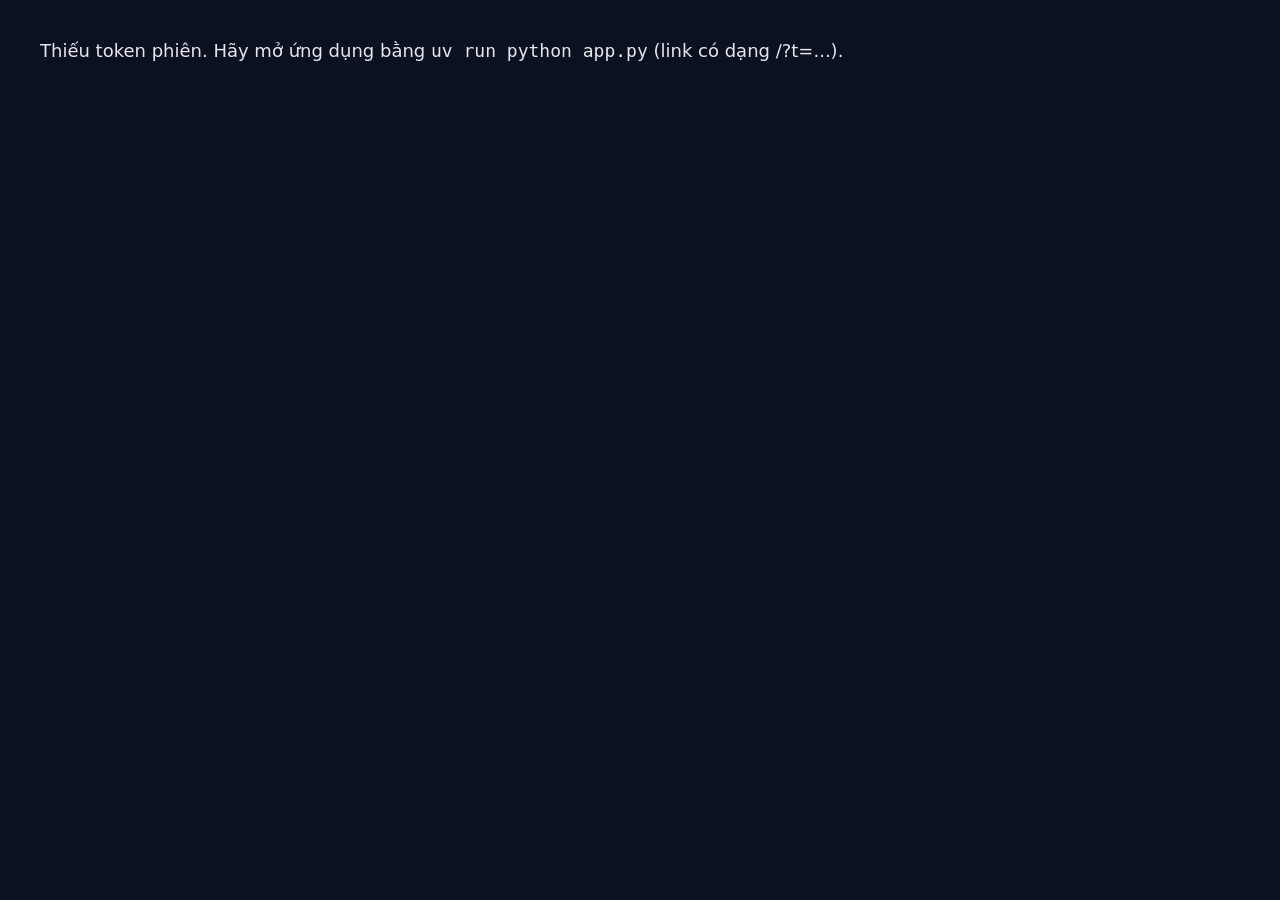
==== ui/index.html @ 69432728 "M5-M6: API FastAPI + WebSocket + bảo mật, scheduler, app.py, UI 5 tab, tests (51 pass) Co-Authored-B" ====
<!doctype html>
<html lang="vi">
<head>
<meta charset="utf-8">
<meta name="viewport" content="width=device-width, initial-scale=1">
<title>StockAI Studio</title>
<link rel="stylesheet" href="/ui/styles.css">
</head>
<body>
<div class="top">
  <div class="brand">
    <svg width="26" height="26" viewBox="0 0 24 24" fill="none" stroke="#10B981" stroke-width="2" stroke-linecap="round"><path d="M4 21v-7M4 10V3M12 21v-9M12 8V3M20 21v-5M20 12V3M1 14h6M9 8h6M17 16h6"/></svg>
    StockAI Studio
  </div>
  <span class="conn" id="conn" title="Kết nối realtime"></span>
  <div class="banner" id="banner">⚗ Chế độ DEMO</div>
</div>
<div class="wrap">
<nav id="nav">
  <button data-tab="dash" class="on">▦ Bảng điều khiển</button>
  <button data-tab="char">◉ Nhân vật &amp; giọng</button>
  <button data-tab="lib">▶ Kho nội dung <span id="navWait"></span></button>
  <button data-tab="sched">◷ Lịch tự động</button>
  <button data-tab="set">⚙ Cài đặt</button>
</nav>
<main>
<!-- TAB 1: Bảng điều khiển -->
<section class="tab on" id="tab-dash">
  <div class="cards">
    <div class="card"><div class="k">VN-Index <span class="badge" id="qBadge">—</span></div><div class="v" id="cIdx">—</div><div class="s" id="cChg">Chưa có dữ liệu</div></div>
    <div class="card"><div class="k">Video đã tạo</div><div class="v" id="cVid">0</div><div class="s" id="cWait">0 chờ duyệt</div></div>
    <div class="card"><div class="k">Lịch tiếp theo</div><div class="v" id="cNext">--:--</div><div class="s" id="cCount">Chưa có lịch</div></div>
    <div class="card"><div class="k">Chế độ</div><div class="v" id="cMode">Demo</div><div class="s" id="cCost">0 đồng</div></div>
  </div>
  <div id="pfBanner"></div>
  <div class="dash">
    <div>
      <div class="row" style="flex-wrap:nowrap">
        <button class="run" id="runBtn">▶ <span>Chạy quy trình ngay</span></button>
        <select id="sessSel" style="width:160px"><option value="PRE_MARKET">Trước phiên</option><option value="POST_MARKET">Sau phiên</option><option value="ADHOC" selected>Đột xuất</option></select>
        <label class="small" style="white-space:nowrap"><input type="checkbox" id="offChk"> Offline</label>
      </div>
      <div class="prog"><div id="progBar"></div></div>
      <div class="steps" id="steps"></div>
      <div class="termbar"><span>Live Terminal Log <span id="jobLbl" class="muted"></span></span><span><button class="btn small" id="copyLog">Sao chép log</button> <button class="btn small" id="clrLog">Xóa</button></span></div>
      <div class="term" id="term"><span class="muted">Bấm "Chạy quy trình ngay" để xem log realtime.</span></div>
    </div>
    <div class="phone">
      <div class="vbox" id="dashV"><div class="empty">Chưa có video</div></div>
      <div class="small muted" style="margin-top:8px" id="dashCap">Xem trước 9:16</div>
    </div>
  </div>
</section>

<!-- TAB 2: Nhân vật & giọng -->
<section class="tab" id="tab-char">
  <h2>Nhân vật &amp; giọng đọc</h2>
  <div class="grid2">
    <div class="card">
      <h3>Ảnh chân dung (vùng avatar 1080 × 976)</h3>
      <div class="avwrap"><img id="avImg" alt=""><div class="sub"></div><div class="cov">từ đây xuống bị UI nền tảng che (y ≥ 1440)</div></div>
      <div class="small muted" id="avStatus" style="margin-top:6px"></div>
      <div class="drop" id="drop">Kéo-thả hoặc bấm để chọn ảnh chân dung (JPG/PNG, nên ≥ 720px ngang)</div>
      <input type="file" id="avFile" accept="image/*" hidden>
      <label class="f">Tên người trong ảnh</label><input type="text" id="consName" placeholder="Ví dụ: Nguyễn Văn A">
      <label class="f">Quan hệ</label>
      <select id="consRel"><option value="SELF">Tôi là người trong ảnh</option><option value="AUTHORIZED">Đã được người trong ảnh đồng ý</option></select>
      <div class="chk"><input type="checkbox" id="consChk"><label for="consChk" id="consTxt">Tôi là người trong ảnh hoặc đã được người trong ảnh đồng ý cho sử dụng hình ảnh để tạo MC ảo.</label></div>
      <div class="row"><button class="btn pri" id="avUpload" disabled>Tải ảnh lên</button><button class="btn danger" id="avReset">Dùng ảnh mẫu</button></div>
      <h3 style="margin-top:18px">Logo &amp; nhạc nền</h3>
      <div class="row"><input type="file" id="logoFile" accept="image/*" hidden><button class="btn" id="logoBtn">Tải logo</button><span class="small muted" id="logoSt"></span></div>
      <div class="row" style="margin-top:8px"><input type="file" id="bgmFile" accept="audio/*" hidden><button class="btn" id="bgmBtn">Tải nhạc nền</button><span class="small muted" id="bgmSt"></span><button class="btn small danger" id="bgmDel">Bỏ nhạc nền</button></div>
    </div>
    <div class="card">
      <h3>Nhà cung cấp avatar</h3>
      <select id="avProv">
        <option value="demo">Demo – chuyển động nhẹ (0 đồng, không khớp môi)</option>
        <option value="fal">fal.ai (Kling AI Avatar v2 / OmniHuman)</option>
        <option value="heygen">HeyGen Photo Avatar</option>
        <option value="hybrid">Hybrid: khớp môi ~15 giây đầu/cuối</option>
      </select>
      <label class="f">Model fal.ai</label>
      <select id="falModel"><option>fal-ai/kling-video/ai-avatar/v2/standard</option><option>fal-ai/kling-video/ai-avatar/v2/pro</option><option>fal-ai/bytedance/omnihuman</option></select>
      <label class="f">Giới hạn chi phí / video (USD)</label><input type="number" id="maxCost" step="0.5" min="0">
      <div class="info" id="costEst"></div>
      <h3 style="margin-top:16px">Giọng đọc</h3>
      <label class="f">Giọng (edge-tts)</label>
      <select id="voiceSel"><option value="vi-VN-HoaiMyNeural">vi-VN-HoaiMyNeural (nữ)</option><option value="vi-VN-NamMinhNeural">vi-VN-NamMinhNeural (nam)</option></select>
      <label class="f">Tốc độ: <b id="rateLbl">+5%</b></label><input type="range" id="rate" min="-10" max="20" value="5" style="width:100%">
      <label class="f">Đọc số</label><select id="numMode"><option value="engine">Để engine tự đọc</option><option value="words">Đổi số thành chữ</option></select>
      <label class="f">Câu nghe thử</label><input type="text" id="ttsText" value="Xin chào, đây là bản tin chứng khoán. VN-Index tăng 12,35 điểm, tương ứng +0,97%.">
      <div class="row" style="margin-top:10px"><button class="btn pri" id="ttsBtn">🔊 Nghe thử</button><button class="btn" id="voiceSave">Lưu cài đặt giọng &amp; avatar</button></div>
      <audio id="ttsAudio" controls style="width:100%;margin-top:10px;display:none"></audio>
      <div class="small muted" id="ttsNorm"></div>
    </div>
  </div>
</section>

<!-- TAB 3: Kho nội dung -->
<section class="tab" id="tab-lib">
  <div class="row" style="justify-content:space-between"><h2>Kho nội dung &amp; duyệt bài</h2>
    <select id="libFilter" style="width:220px"><option value="">Tất cả trạng thái</option><option value="WAITING_APPROVAL">Chờ duyệt</option><option value="COMPLETED">Hoàn tất</option><option value="FAILED">Lỗi</option><option value="CANCELLED">Đã hủy</option><option value="SKIPPED">Bỏ qua</option></select></div>
  <div class="joblist" id="jobList"></div>
  <div id="jobDetail"></div>
</section>

<!-- TAB 4: Lịch -->
<section class="tab" id="tab-sched">
  <h2>Lịch tự động</h2>
  <div class="note">Lịch chỉ chạy khi ứng dụng đang mở (có thể thu nhỏ xuống khay hệ thống). Lịch bị lỡ trong vòng 120 phút sẽ được chạy bù khi mở lại app.</div>
  <div class="grid2">
    <div class="card">
      <h3 id="sFormTitle">Thêm lịch</h3>
      <input type="hidden" id="sId">
      <label class="f">Tên</label><input type="text" id="sName" value="Bản tin trước phiên">
      <label class="f">Loại phiên</label><select id="sType"><option value="PRE_MARKET">Trước phiên</option><option value="POST_MARKET">Sau phiên</option></select>
      <label class="f">Giờ</label><input type="time" id="sTime" value="07:30">
      <label class="f">Ngày</label><select id="sDays"><option value="mon-fri">Thứ 2 – Thứ 6</option><option value="mon-sun">Cả tuần</option></select>
      <label class="f">Nền tảng</label>
      <div class="row small" id="sPf"><label><input type="checkbox" value="telegram" checked> Telegram</label><label><input type="checkbox" value="facebook"> Facebook Reels</label><label><input type="checkbox" value="youtube"> YouTube Shorts</label><label><input type="checkbox" value="tiktok"> TikTok (luôn cần duyệt)</label></div>
      <div class="chk"><label class="switch"><input type="checkbox" id="sAppr" checked><span></span></label> Chờ tôi duyệt trước khi đăng</div>
      <div class="row"><button class="btn pri" id="sSave">Lưu lịch</button><button class="btn" id="sNew">Lịch mới</button><button class="btn" id="sQuick">Tạo lịch thử sau 2 phút</button></div>
    </div>
    <div class="card">
      <h3>Danh sách lịch</h3>
      <table><thead><tr><th>Bật</th><th>Tên</th><th>Giờ</th><th>Lần chạy gần nhất</th><th></th></tr></thead><tbody id="sTable"></tbody></table>
    </div>
  </div>
</section>

<!-- TAB 5: Cài đặt -->
<section class="tab" id="tab-set">
  <h2>Cài đặt</h2>
  <div class="grid2">
    <div class="card">
      <h3>Chế độ vận hành</h3>
      <div class="row"><span>DEMO</span><label class="switch"><input type="checkbox" id="modeSw"><span></span></label><span>PRODUCTION</span></div>
      <div id="prodCheck"></div>
      <h3 style="margin-top:18px">Dữ liệu &amp; AI</h3>
      <label class="f">Thứ tự nguồn thị trường</label><input type="text" data-set="market.providers_order">
      <label class="f">LLM provider</label><select data-set="llm.provider"><option value="gemini">Gemini</option><option value="openai_compat">OpenAI-compatible</option></select>
      <label class="f">Gemini model</label><input type="text" data-set="llm.model">
      <label class="f">Gemini model dự phòng</label><input type="text" data-set="llm.fallback_model">
      <label class="f">OpenAI-compatible base URL</label><input type="text" data-set="llm.openai_base_url" placeholder="https://.../v1">
      <label class="f">OpenAI-compatible model</label><input type="text" data-set="llm.openai_model">
      <h3 style="margin-top:18px">Mạng xã hội (không bí mật)</h3>
      <label class="f">Telegram Chat ID</label><input type="text" data-set="telegram_chat_id" placeholder="-100xxxxxxxxxx hoặc @kenh">
      <label class="f">Facebook Page ID</label><input type="text" data-set="facebook_page_id">
      <label class="f">Quyền riêng tư mặc định</label><select data-set="publish.default_privacy"><option>private</option><option>unlisted</option><option>public</option></select>
      <h3 style="margin-top:18px">Kết xuất</h3>
      <label class="f">Âm lượng nhạc nền (dB)</label><input type="text" data-set="audio.bgm_db">
      <label class="f">Đường dẫn ffmpeg (để trống = tự tìm)</label><input type="text" data-set="ffmpeg_path">
      <label class="f">Đường dẫn ffprobe</label><input type="text" data-set="ffprobe_path">
      <label class="f">Giữ file (ngày)</label><input type="text" data-set="retention.days">
      <div class="row" style="margin-top:12px"><button class="btn pri" id="setSave">Lưu cài đặt</button></div>
      <h3 style="margin-top:18px">Kiểm tra môi trường</h3>
      <table id="pfTable"></table>
      <h3 style="margin-top:18px">Bảo trì</h3>
      <div class="row"><button class="btn" id="cleanBtn">Dọn file cũ</button><button class="btn" id="openData">Mở thư mục dữ liệu</button><button class="btn" id="diagBtn">Xuất log chẩn đoán</button></div>
      <div class="small muted" id="maintMsg"></div>
    </div>
    <div class="card">
      <h3>Khóa dịch vụ (lưu trong Windows Credential Manager / macOS Keychain)</h3>
      <div id="keys"></div>
    </div>
  </div>
</section>
</main>
</div>
<div class="toast" id="toast"></div>
<script type="module" src="/ui/app.js"></script>
</body>
</html>
---- ui/styles.css ----
@font-face{font-family:"Be Vietnam Pro";font-weight:400;src:url(/fonts/BeVietnamPro-Regular.ttf)}
@font-face{font-family:"Be Vietnam Pro";font-weight:600;src:url(/fonts/BeVietnamPro-SemiBold.ttf)}
@font-face{font-family:"Be Vietnam Pro";font-weight:700;src:url(/fonts/BeVietnamPro-Bold.ttf)}
:root{--bg:#0B1120;--card:#111827;--line:#1F2937;--text:#E5E7EB;--muted:#9CA3AF;--up:#10B981;--down:#F43F5E;--act:#3B82F6;--warn:#F59E0B;--purple:#8B5CF6}
*{box-sizing:border-box}
html,body{margin:0;height:100%;background:var(--bg);color:var(--text);font-family:"Be Vietnam Pro","Segoe UI",system-ui,sans-serif}
button,input,select,textarea{font:inherit;color:inherit}
button{cursor:pointer}
a{color:#93c5fd}
.top{display:flex;align-items:center;gap:16px;padding:14px 24px;border-bottom:1px solid var(--line);background:#0a0f1c;position:sticky;top:0;z-index:5}
.brand{display:flex;align-items:center;gap:10px;font-weight:700;font-size:20px;white-space:nowrap}
.banner{margin-left:auto;background:rgba(139,92,246,.15);color:#c4b5fd;border:1px solid rgba(139,92,246,.35);padding:6px 14px;border-radius:999px;font-size:14px;white-space:nowrap;overflow:hidden;text-overflow:ellipsis;max-width:62%}
.banner.prod{background:rgba(16,185,129,.12);color:#6ee7b7;border-color:rgba(16,185,129,.4)}
.conn{width:10px;height:10px;border-radius:50%;background:#475569;flex:none}.conn.on{background:var(--up)}
.wrap{display:grid;grid-template-columns:240px 1fr;min-height:calc(100vh - 62px)}
nav{border-right:1px solid var(--line);padding:16px;display:flex;flex-direction:column;gap:8px}
nav button{display:flex;align-items:center;gap:12px;text-align:left;background:var(--card);border:1px solid var(--line);border-radius:12px;padding:14px;font-size:15px}
nav button.on{border-color:var(--up);background:rgba(16,185,129,.08)}
main{padding:20px 24px;min-width:0}
.tab{display:none}.tab.on{display:block}
.cards{display:grid;grid-template-columns:repeat(4,minmax(0,1fr));gap:14px;margin-bottom:16px}
.card{background:var(--card);border:1px solid var(--line);border-radius:14px;padding:16px;min-width:0}
.card .k{color:var(--muted);font-size:14px}.card .v{font-size:30px;font-weight:700;margin:4px 0}.card .s{color:var(--muted);font-size:14px}
.badge{display:inline-block;font-size:12px;padding:2px 8px;border-radius:999px;margin-left:6px;vertical-align:middle;font-weight:600}
.b-syn{background:rgba(245,158,11,.18);color:#fbbf24}.b-live{background:rgba(16,185,129,.18);color:#34d399}.b-cache{background:rgba(59,130,246,.18);color:#93c5fd}
.b-wait{background:rgba(245,158,11,.18);color:#fbbf24}.b-ok{background:rgba(16,185,129,.18);color:#34d399}
.b-fail{background:rgba(244,63,94,.18);color:#fb7185}.b-dry{background:rgba(59,130,246,.18);color:#93c5fd}.b-run{background:rgba(139,92,246,.2);color:#c4b5fd}
.up{color:var(--up)}.down{color:var(--down)}.muted{color:var(--muted)}.small{font-size:13px}
.dash{display:grid;grid-template-columns:minmax(0,1fr) 300px;gap:16px}
.run{flex:1;padding:16px;font-size:19px;border-radius:14px;border:1px solid var(--line);background:var(--card);display:flex;align-items:center;justify-content:center;gap:10px}
.run:hover{border-color:var(--act)}.run.busy{border-color:var(--down);color:#fda4af}
.steps{display:grid;grid-template-columns:repeat(5,1fr);gap:8px;margin:12px 0}
.step{background:var(--card);border:1px solid var(--line);border-radius:12px;padding:10px;font-size:14px;text-align:center;position:relative;overflow:hidden;min-height:58px}
.step .bar{position:absolute;left:0;bottom:0;height:3px;background:var(--up);width:0;transition:width .3s}
.step.doing{border-color:var(--act)}.step.done{border-color:var(--up);color:#a7f3d0}.step.err{border-color:var(--down)}
.prog{height:6px;background:var(--line);border-radius:99px;overflow:hidden;margin-top:10px}
.prog>div{height:100%;background:linear-gradient(90deg,var(--act),var(--up));width:0;transition:width .3s}
.term{background:#05070d;border:1px solid var(--line);border-radius:12px;height:400px;overflow:auto;padding:12px 14px;font-family:Consolas,"Cascadia Mono",monospace;font-size:13px;line-height:1.55}
.term .INFO{color:#cbd5e1}.term .SUCCESS{color:#34d399}.term .WARN{color:#fbbf24}.term .ERROR{color:#fb7185}.term .DEBUG{color:#64748b}.term .ts{color:#475569}
.termbar{display:flex;justify-content:space-between;align-items:center;margin:12px 0 6px;color:var(--muted);font-size:13px}
.btn{background:var(--card);border:1px solid var(--line);border-radius:10px;padding:8px 14px}
.btn:hover{border-color:#374151}.btn.pri{background:var(--act);border-color:var(--act);color:#fff}.btn.ok{background:var(--up);border-color:var(--up);color:#04130d;font-weight:600}
.btn.danger{border-color:rgba(244,63,94,.5);color:#fda4af}.btn:disabled{opacity:.45;cursor:not-allowed}
.phone{background:var(--card);border:1px solid var(--line);border-radius:18px;padding:10px;text-align:center;align-self:start}
.vbox{position:relative;width:100%;aspect-ratio:9/16;background:#000;border-radius:10px;overflow:hidden}
.vbox video,.vbox img{width:100%;height:100%;object-fit:contain;display:block}
.vbox .empty{position:absolute;inset:0;display:flex;align-items:center;justify-content:center;flex-direction:column;color:#64748b;gap:6px;padding:20px}
.sz{position:absolute;inset:0;pointer-events:none;display:none}.sz.on{display:block}
.sz div{position:absolute;background:rgba(244,63,94,.33)}
.grid2{display:grid;grid-template-columns:1fr 1fr;gap:16px}
label.f{display:block;margin:10px 0 4px;color:var(--muted);font-size:13px}
input[type=text],input[type=password],input[type=number],input[type=time],select,textarea{width:100%;background:#0b1222;border:1px solid var(--line);border-radius:10px;padding:9px 11px}
textarea{min-height:240px;resize:vertical;line-height:1.5}
h2{margin:0 0 12px;font-size:20px}h3{margin:0 0 8px;font-size:16px}
.joblist{display:flex;flex-direction:column;gap:8px;max-height:320px;overflow:auto}
.job{display:flex;justify-content:space-between;align-items:center;gap:10px;background:var(--card);border:1px solid var(--line);border-radius:12px;padding:12px 14px;cursor:pointer}
.job.sel{border-color:var(--act)}.job.wait{border-color:rgba(245,158,11,.6)}
.detail{display:grid;grid-template-columns:320px 1fr;gap:16px;margin-top:16px}
.subtabs{display:flex;gap:6px;flex-wrap:wrap;margin-bottom:10px}
.subtabs button{background:transparent;border:1px solid var(--line);border-radius:999px;padding:5px 12px;font-size:13px}
.subtabs button.on{background:var(--act);border-color:var(--act);color:#fff}
.pane{display:none}.pane.on{display:block}
pre.box{white-space:pre-wrap;background:#0b1222;border:1px solid var(--line);border-radius:10px;padding:12px;margin:0;font-family:inherit;font-size:14px;line-height:1.6;max-height:440px;overflow:auto}
table{width:100%;border-collapse:collapse;font-size:14px}td,th{border-bottom:1px solid var(--line);padding:9px 8px;text-align:left;vertical-align:top}th{color:var(--muted);font-weight:500}
.switch{position:relative;display:inline-block;width:42px;height:24px;vertical-align:middle;flex:none}
.switch input{display:none}.switch span{position:absolute;inset:0;background:#374151;border-radius:99px;transition:.2s}
.switch span:before{content:"";position:absolute;width:18px;height:18px;left:3px;top:3px;background:#fff;border-radius:50%;transition:.2s}
.switch input:checked+span{background:var(--up)}.switch input:checked+span:before{transform:translateX(18px)}
.note{background:rgba(245,158,11,.08);border:1px solid rgba(245,158,11,.35);color:#fcd34d;border-radius:10px;padding:10px 12px;font-size:14px;margin:10px 0}
.info{background:rgba(59,130,246,.08);border:1px solid rgba(59,130,246,.35);color:#bfdbfe;border-radius:10px;padding:10px 12px;font-size:14px;margin:10px 0}
.errbox{background:rgba(244,63,94,.08);border:1px solid rgba(244,63,94,.4);color:#fda4af;border-radius:10px;padding:10px 12px;font-size:14px;margin:10px 0}
.drop{border:2px dashed #374151;border-radius:12px;padding:16px;text-align:center;color:var(--muted);cursor:pointer;margin-top:10px}
.drop:hover,.drop.over{border-color:var(--act)}
.chk{display:flex;gap:8px;align-items:flex-start;margin:8px 0;font-size:14px}
.row{display:flex;gap:10px;align-items:center;flex-wrap:wrap}
.toast{position:fixed;right:20px;bottom:20px;background:#111827;border:1px solid var(--line);border-left:4px solid var(--up);padding:12px 16px;border-radius:10px;max-width:420px;z-index:20;display:none}
.pub{display:grid;grid-template-columns:24px 130px 1fr;gap:8px;align-items:center;margin:6px 0}
.avwrap{position:relative;border-radius:10px;overflow:hidden;background:#000;aspect-ratio:1080/976}
.avwrap img{width:100%;height:100%;object-fit:cover;display:block}
.avwrap .sub{position:absolute;left:13%;right:13%;top:30.7%;height:16.4%;border:2px dashed rgba(250,204,21,.9)}
.avwrap .cov{position:absolute;left:0;right:0;top:51.2%;bottom:0;background:rgba(244,63,94,.28);font-size:12px;padding:4px 8px}
@media (max-width:1100px){.dash,.detail,.grid2{grid-template-columns:1fr}.cards{grid-template-columns:repeat(2,1fr)}.wrap{grid-template-columns:1fr}nav{flex-direction:row;overflow:auto;border-right:0;border-bottom:1px solid var(--line)}nav button{white-space:nowrap}}
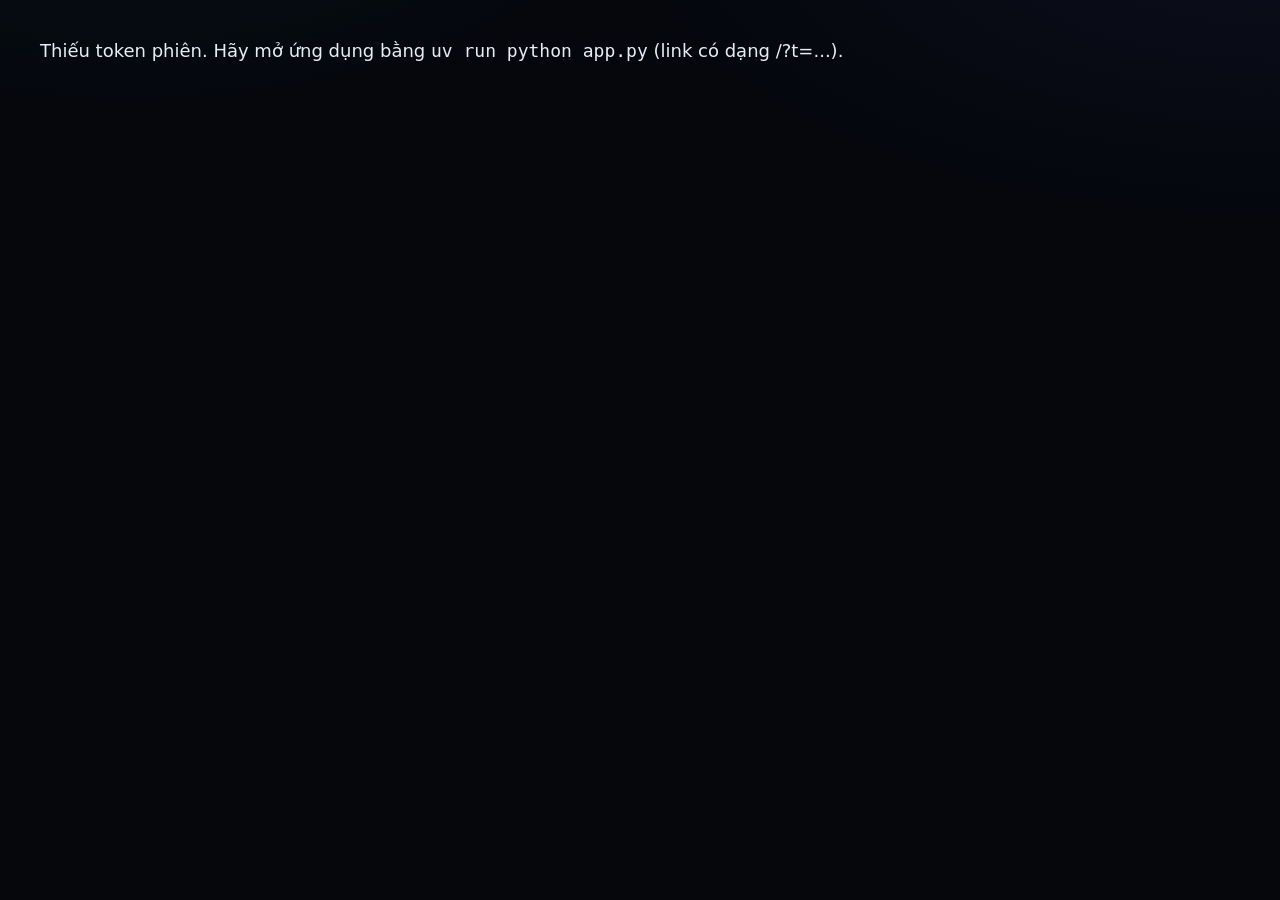
==== commit 8c92bfb2: "Thiết kế lại: web demo mới (landing + Studio), giao diện app, sửa backend, deploy Cloudflare - demo/" ====
--- a/ui/index.html
+++ b/ui/index.html
@@ -4,30 +4,31 @@
 <meta charset="utf-8">
 <meta name="viewport" content="width=device-width, initial-scale=1">
 <title>StockAI Studio</title>
+<meta name="theme-color" content="#05070d">
+<link rel="icon" href="data:image/svg+xml,%3Csvg xmlns='http://www.w3.org/2000/svg' viewBox='0 0 32 32'%3E%3Crect width='32' height='32' rx='8' fill='%2310b981'/%3E%3Cpath d='M9 22v-5M16 22V11M23 22v-8' stroke='%2303140d' stroke-width='3.5' stroke-linecap='round'/%3E%3C/svg%3E">
 <link rel="stylesheet" href="/ui/styles.css">
 </head>
 <body>
 <div class="top">
-  <div class="brand">
-    <svg width="26" height="26" viewBox="0 0 24 24" fill="none" stroke="#10B981" stroke-width="2" stroke-linecap="round"><path d="M4 21v-7M4 10V3M12 21v-9M12 8V3M20 21v-5M20 12V3M1 14h6M9 8h6M17 16h6"/></svg>
-    StockAI Studio
-  </div>
-  <span class="conn" id="conn" title="Kết nối realtime"></span>
-  <div class="banner" id="banner">⚗ Chế độ DEMO</div>
+  <div class="brand"><span class="logo-mark"><svg viewBox="0 0 24 24" fill="none" stroke="#03140d" stroke-width="3" stroke-linecap="round"><path d="M6 18v-4M12 18V7M18 18v-7"/></svg></span>StockAI Studio</div>
+  <span class="grow"></span>
+  <div class="banner" id="banner">Chế độ DEMO</div>
+  <span class="conn" id="conn" title="Kết nối realtime" role="status" aria-label="Kết nối realtime"></span>
 </div>
 <div class="wrap">
-<nav id="nav">
-  <button data-tab="dash" class="on">▦ Bảng điều khiển</button>
-  <button data-tab="char">◉ Nhân vật &amp; giọng</button>
-  <button data-tab="lib">▶ Kho nội dung <span id="navWait"></span></button>
-  <button data-tab="sched">◷ Lịch tự động</button>
-  <button data-tab="set">⚙ Cài đặt</button>
+<nav id="nav" aria-label="Điều hướng">
+  <button data-tab="dash" class="on"><svg viewBox="0 0 24 24" fill="none" stroke="currentColor" stroke-width="2" stroke-linecap="round" stroke-linejoin="round"><rect x="3" y="3" width="7" height="9" rx="2"/><rect x="14" y="3" width="7" height="5" rx="2"/><rect x="14" y="12" width="7" height="9" rx="2"/><rect x="3" y="16" width="7" height="5" rx="2"/></svg>Bảng điều khiển</button>
+  <button data-tab="char"><svg viewBox="0 0 24 24" fill="none" stroke="currentColor" stroke-width="2" stroke-linecap="round" stroke-linejoin="round"><circle cx="12" cy="8" r="4"/><path d="M4 21a8 8 0 0 1 16 0"/></svg>Nhân vật &amp; giọng</button>
+  <button data-tab="lib"><svg viewBox="0 0 24 24" fill="none" stroke="currentColor" stroke-width="2" stroke-linecap="round" stroke-linejoin="round"><rect x="3" y="5" width="18" height="14" rx="3"/><path d="m10 9 5 3-5 3Z"/></svg>Kho nội dung <span id="navWait"></span></button>
+  <button data-tab="sched"><svg viewBox="0 0 24 24" fill="none" stroke="currentColor" stroke-width="2" stroke-linecap="round" stroke-linejoin="round"><rect x="3" y="4" width="18" height="17" rx="3"/><path d="M3 9h18M8 2v4M16 2v4M12 13v3l2 1"/></svg>Lịch tự động</button>
+  <button data-tab="set"><svg viewBox="0 0 24 24" fill="none" stroke="currentColor" stroke-width="2" stroke-linecap="round" stroke-linejoin="round"><circle cx="12" cy="12" r="3"/><path d="M12 2v3M12 19v3M4.2 4.2l2.1 2.1M17.7 17.7l2.1 2.1M2 12h3M19 12h3M4.2 19.8l2.1-2.1M17.7 6.3l2.1-2.1"/></svg>Cài đặt</button>
+  <div class="nav-foot">Lịch chỉ chạy khi ứng dụng đang mở. Đóng cửa sổ: app vẫn chạy nền trong khay hệ thống.</div>
 </nav>
 <main>
 <!-- TAB 1: Bảng điều khiển -->
 <section class="tab on" id="tab-dash">
   <div class="cards">
-    <div class="card"><div class="k">VN-Index <span class="badge" id="qBadge">—</span></div><div class="v" id="cIdx">—</div><div class="s" id="cChg">Chưa có dữ liệu</div></div>
+    <div class="card"><div class="k">VN-Index <span class="badge" id="qBadge">—</span></div><div class="v" id="cIdx">—</div><div class="s" id="cChg">Chưa có dữ liệu</div><div class="spark" id="cSpark" aria-hidden="true"></div></div>
     <div class="card"><div class="k">Video đã tạo</div><div class="v" id="cVid">0</div><div class="s" id="cWait">0 chờ duyệt</div></div>
     <div class="card"><div class="k">Lịch tiếp theo</div><div class="v" id="cNext">--:--</div><div class="s" id="cCount">Chưa có lịch</div></div>
     <div class="card"><div class="k">Chế độ</div><div class="v" id="cMode">Demo</div><div class="s" id="cCost">0 đồng</div></div>
@@ -36,7 +37,7 @@
   <div class="dash">
     <div>
       <div class="row" style="flex-wrap:nowrap">
-        <button class="run" id="runBtn">▶ <span>Chạy quy trình ngay</span></button>
+        <button class="run" id="runBtn"><svg width="18" height="18" viewBox="0 0 24 24" fill="currentColor"><path d="M8 5.14v13.72a1 1 0 0 0 1.52.85l11-6.86a1 1 0 0 0 0-1.7l-11-6.86A1 1 0 0 0 8 5.14Z"/></svg><span>Chạy quy trình ngay</span></button>
         <select id="sessSel" style="width:160px"><option value="PRE_MARKET">Trước phiên</option><option value="POST_MARKET">Sau phiên</option><option value="ADHOC" selected>Đột xuất</option></select>
         <label class="small" style="white-space:nowrap"><input type="checkbox" id="offChk"> Offline</label>
       </div>
@@ -145,6 +146,7 @@
       <label class="f">OpenAI-compatible model</label><input type="text" data-set="llm.openai_model">
       <h3 style="margin-top:18px">Mạng xã hội (không bí mật)</h3>
       <label class="f">Telegram Chat ID</label><input type="text" data-set="telegram_chat_id" placeholder="-100xxxxxxxxxx hoặc @kenh">
+      <label class="f">Chat ID nhận bản nháp chờ duyệt (chat riêng, để trống = không gửi)</label><input type="text" data-set="telegram.draft_chat_id" placeholder="ID chat riêng của bạn với bot">
       <label class="f">Facebook Page ID</label><input type="text" data-set="facebook_page_id">
       <label class="f">Quyền riêng tư mặc định</label><select data-set="publish.default_privacy"><option>private</option><option>unlisted</option><option>public</option></select>
       <h3 style="margin-top:18px">Kết xuất</h3>
@@ -167,7 +169,7 @@
 </section>
 </main>
 </div>
-<div class="toast" id="toast"></div>
+<div class="toast" id="toast" role="status" aria-live="polite"></div>
 <script type="module" src="/ui/app.js"></script>
 </body>
 </html>
--- a/ui/styles.css
+++ b/ui/styles.css
@@ -1,82 +1,179 @@
-@font-face{font-family:"Be Vietnam Pro";font-weight:400;src:url(/fonts/BeVietnamPro-Regular.ttf)}
-@font-face{font-family:"Be Vietnam Pro";font-weight:600;src:url(/fonts/BeVietnamPro-SemiBold.ttf)}
-@font-face{font-family:"Be Vietnam Pro";font-weight:700;src:url(/fonts/BeVietnamPro-Bold.ttf)}
-:root{--bg:#0B1120;--card:#111827;--line:#1F2937;--text:#E5E7EB;--muted:#9CA3AF;--up:#10B981;--down:#F43F5E;--act:#3B82F6;--warn:#F59E0B;--purple:#8B5CF6}
+/* StockAI Studio — giao diện app desktop. Cùng design system với web demo (demo/assets/base.css).
+   Giữ nguyên tên class/ID mà ui/app.js sử dụng. */
+@font-face{font-family:"Be Vietnam Pro";font-weight:400;font-display:swap;src:url(/fonts/BeVietnamPro-Regular.ttf)}
+@font-face{font-family:"Be Vietnam Pro";font-weight:600;font-display:swap;src:url(/fonts/BeVietnamPro-SemiBold.ttf)}
+@font-face{font-family:"Be Vietnam Pro";font-weight:700 900;font-display:swap;src:url(/fonts/BeVietnamPro-Bold.ttf)}
+:root{color-scheme:dark;
+  --bg:#05070d;--surface:#0b111e;--surface-2:#0f1626;--surface-3:#141d31;
+  --line:rgba(148,163,184,.12);--line-2:rgba(148,163,184,.2);--line-3:rgba(148,163,184,.32);
+  --text:#e8edf5;--text-2:#b4bfd0;--muted:#7c889c;--faint:#56627a;
+  --brand:#10b981;--brand-2:#34d399;--glow:rgba(16,185,129,.35);--ai:#8b5cf6;--cyan:#38bdf8;
+  --up:#10b981;--down:#f43f5e;--warn:#f59e0b;--act:#3b82f6;
+  --grad:linear-gradient(135deg,#34d399 0%,#10b981 40%,#06b6d4 100%);
+  --ease:cubic-bezier(.22,1,.36,1);--mono:"Cascadia Code",Consolas,ui-monospace,monospace}
 *{box-sizing:border-box}
-html,body{margin:0;height:100%;background:var(--bg);color:var(--text);font-family:"Be Vietnam Pro","Segoe UI",system-ui,sans-serif}
+html,body{margin:0;height:100%;background:var(--bg);color:var(--text);font-family:"Be Vietnam Pro","Segoe UI",system-ui,sans-serif;font-size:14.5px;-webkit-font-smoothing:antialiased}
+body{background:radial-gradient(1100px 520px at 100% -10%,rgba(99,102,241,.07),transparent 60%),radial-gradient(900px 480px at 10% -20%,rgba(16,185,129,.08),transparent 60%),var(--bg);background-attachment:fixed}
 button,input,select,textarea{font:inherit;color:inherit}
 button{cursor:pointer}
-a{color:#93c5fd}
-.top{display:flex;align-items:center;gap:16px;padding:14px 24px;border-bottom:1px solid var(--line);background:#0a0f1c;position:sticky;top:0;z-index:5}
-.brand{display:flex;align-items:center;gap:10px;font-weight:700;font-size:20px;white-space:nowrap}
-.banner{margin-left:auto;background:rgba(139,92,246,.15);color:#c4b5fd;border:1px solid rgba(139,92,246,.35);padding:6px 14px;border-radius:999px;font-size:14px;white-space:nowrap;overflow:hidden;text-overflow:ellipsis;max-width:62%}
-.banner.prod{background:rgba(16,185,129,.12);color:#6ee7b7;border-color:rgba(16,185,129,.4)}
-.conn{width:10px;height:10px;border-radius:50%;background:#475569;flex:none}.conn.on{background:var(--up)}
-.wrap{display:grid;grid-template-columns:240px 1fr;min-height:calc(100vh - 62px)}
-nav{border-right:1px solid var(--line);padding:16px;display:flex;flex-direction:column;gap:8px}
-nav button{display:flex;align-items:center;gap:12px;text-align:left;background:var(--card);border:1px solid var(--line);border-radius:12px;padding:14px;font-size:15px}
-nav button.on{border-color:var(--up);background:rgba(16,185,129,.08)}
-main{padding:20px 24px;min-width:0}
-.tab{display:none}.tab.on{display:block}
-.cards{display:grid;grid-template-columns:repeat(4,minmax(0,1fr));gap:14px;margin-bottom:16px}
-.card{background:var(--card);border:1px solid var(--line);border-radius:14px;padding:16px;min-width:0}
-.card .k{color:var(--muted);font-size:14px}.card .v{font-size:30px;font-weight:700;margin:4px 0}.card .s{color:var(--muted);font-size:14px}
-.badge{display:inline-block;font-size:12px;padding:2px 8px;border-radius:999px;margin-left:6px;vertical-align:middle;font-weight:600}
-.b-syn{background:rgba(245,158,11,.18);color:#fbbf24}.b-live{background:rgba(16,185,129,.18);color:#34d399}.b-cache{background:rgba(59,130,246,.18);color:#93c5fd}
-.b-wait{background:rgba(245,158,11,.18);color:#fbbf24}.b-ok{background:rgba(16,185,129,.18);color:#34d399}
-.b-fail{background:rgba(244,63,94,.18);color:#fb7185}.b-dry{background:rgba(59,130,246,.18);color:#93c5fd}.b-run{background:rgba(139,92,246,.2);color:#c4b5fd}
-.up{color:var(--up)}.down{color:var(--down)}.muted{color:var(--muted)}.small{font-size:13px}
-.dash{display:grid;grid-template-columns:minmax(0,1fr) 300px;gap:16px}
-.run{flex:1;padding:16px;font-size:19px;border-radius:14px;border:1px solid var(--line);background:var(--card);display:flex;align-items:center;justify-content:center;gap:10px}
-.run:hover{border-color:var(--act)}.run.busy{border-color:var(--down);color:#fda4af}
-.steps{display:grid;grid-template-columns:repeat(5,1fr);gap:8px;margin:12px 0}
-.step{background:var(--card);border:1px solid var(--line);border-radius:12px;padding:10px;font-size:14px;text-align:center;position:relative;overflow:hidden;min-height:58px}
-.step .bar{position:absolute;left:0;bottom:0;height:3px;background:var(--up);width:0;transition:width .3s}
-.step.doing{border-color:var(--act)}.step.done{border-color:var(--up);color:#a7f3d0}.step.err{border-color:var(--down)}
-.prog{height:6px;background:var(--line);border-radius:99px;overflow:hidden;margin-top:10px}
-.prog>div{height:100%;background:linear-gradient(90deg,var(--act),var(--up));width:0;transition:width .3s}
-.term{background:#05070d;border:1px solid var(--line);border-radius:12px;height:400px;overflow:auto;padding:12px 14px;font-family:Consolas,"Cascadia Mono",monospace;font-size:13px;line-height:1.55}
-.term .INFO{color:#cbd5e1}.term .SUCCESS{color:#34d399}.term .WARN{color:#fbbf24}.term .ERROR{color:#fb7185}.term .DEBUG{color:#64748b}.term .ts{color:#475569}
-.termbar{display:flex;justify-content:space-between;align-items:center;margin:12px 0 6px;color:var(--muted);font-size:13px}
-.btn{background:var(--card);border:1px solid var(--line);border-radius:10px;padding:8px 14px}
-.btn:hover{border-color:#374151}.btn.pri{background:var(--act);border-color:var(--act);color:#fff}.btn.ok{background:var(--up);border-color:var(--up);color:#04130d;font-weight:600}
-.btn.danger{border-color:rgba(244,63,94,.5);color:#fda4af}.btn:disabled{opacity:.45;cursor:not-allowed}
-.phone{background:var(--card);border:1px solid var(--line);border-radius:18px;padding:10px;text-align:center;align-self:start}
-.vbox{position:relative;width:100%;aspect-ratio:9/16;background:#000;border-radius:10px;overflow:hidden}
+a{color:#6ee7b7;text-decoration:none}a:hover{text-decoration:underline}
+:focus-visible{outline:2px solid var(--brand-2);outline-offset:2px;border-radius:6px}
+::selection{background:rgba(16,185,129,.35)}
+::-webkit-scrollbar{width:10px;height:10px}::-webkit-scrollbar-thumb{background:#1c2638;border-radius:10px;border:2px solid var(--bg)}
+
+/* ---------- Thanh trên ---------- */
+.top{display:flex;align-items:center;gap:14px;height:62px;padding:0 22px;border-bottom:1px solid var(--line);background:rgba(5,7,13,.7);backdrop-filter:blur(14px);position:sticky;top:0;z-index:10}
+.brand{display:flex;align-items:center;gap:10px;font-weight:800;font-size:17px;white-space:nowrap;letter-spacing:-.01em}
+.logo-mark{width:32px;height:32px;border-radius:9px;background:var(--grad);display:grid;place-items:center;box-shadow:0 0 0 1px rgba(255,255,255,.15) inset,0 6px 18px -6px var(--glow)}
+.logo-mark svg{width:18px;height:18px}
+.grow{flex:1}
+.banner{display:flex;align-items:center;gap:8px;height:32px;padding:0 14px;border-radius:99px;font-size:13px;white-space:nowrap;overflow:hidden;text-overflow:ellipsis;max-width:56%;color:#c4b5fd;background:rgba(139,92,246,.1);border:1px solid rgba(139,92,246,.3)}
+.banner.prod{color:#6ee7b7;background:rgba(16,185,129,.1);border-color:rgba(16,185,129,.35)}
+.conn{width:9px;height:9px;border-radius:50%;background:#475569;flex:none;box-shadow:0 0 0 3px rgba(71,85,105,.25)}
+.conn.on{background:var(--brand-2);animation:pulse 2s infinite}
+@keyframes pulse{0%{box-shadow:0 0 0 0 rgba(52,211,153,.55)}70%{box-shadow:0 0 0 8px rgba(52,211,153,0)}100%{box-shadow:0 0 0 0 rgba(52,211,153,0)}}
+
+/* ---------- Bố cục ---------- */
+.wrap{display:grid;grid-template-columns:236px 1fr;min-height:calc(100vh - 62px)}
+nav{position:sticky;top:62px;align-self:start;height:calc(100vh - 62px);border-right:1px solid var(--line);padding:16px 12px;display:flex;flex-direction:column;gap:4px;background:rgba(6,9,16,.55)}
+nav button{position:relative;display:flex;align-items:center;gap:12px;height:42px;padding:0 12px;border:0;border-radius:11px;background:transparent;color:var(--text-2);font-size:14.5px;font-weight:500;text-align:left;white-space:nowrap;transition:background .2s,color .2s}
+nav button svg{width:19px;height:19px;flex:none;opacity:.85}
+nav button:hover{background:rgba(255,255,255,.045);color:var(--text)}
+nav button.on{color:var(--text);background:linear-gradient(90deg,rgba(16,185,129,.16),rgba(16,185,129,.02));box-shadow:0 0 0 1px rgba(16,185,129,.22) inset}
+nav button.on svg{color:var(--brand-2);opacity:1}
+nav button.on::before{content:"";position:absolute;left:-12px;top:10px;bottom:10px;width:3px;border-radius:0 3px 3px 0;background:var(--brand-2);box-shadow:0 0 12px var(--glow)}
+nav #navWait{margin-left:auto}
+nav .nav-foot{margin-top:auto;padding:12px;border-radius:12px;border:1px solid var(--line);font-size:12px;color:var(--muted);line-height:1.5}
+main{padding:24px 26px 60px;min-width:0}
+.tab{display:none;animation:in .45s var(--ease)}.tab.on{display:block}
+@keyframes in{from{opacity:0;transform:translateY(8px)}to{opacity:1;transform:none}}
+h2{margin:0 0 16px;font-size:22px;letter-spacing:-.02em}h3{margin:0 0 10px;font-size:15.5px;letter-spacing:-.01em}
+
+/* ---------- Thẻ ---------- */
+.card{position:relative;min-width:0;padding:18px;border-radius:16px;border:1px solid var(--line);background:linear-gradient(180deg,rgba(255,255,255,.035),rgba(255,255,255,.012));box-shadow:0 1px 0 rgba(255,255,255,.04) inset,0 10px 30px -18px rgba(0,0,0,.7)}
+.cards{display:grid;grid-template-columns:repeat(4,minmax(0,1fr));gap:14px;margin-bottom:18px}
+.card .k{display:flex;align-items:center;justify-content:space-between;color:var(--muted);font-size:12.5px;font-weight:600}
+.card .v{font-size:29px;font-weight:800;letter-spacing:-.02em;margin:8px 0 2px}
+.card .s{color:var(--text-2);font-size:12.5px}
+#cNext{font-family:var(--mono);font-weight:700}
+
+/* ---------- Badge ---------- */
+.badge{display:inline-flex;align-items:center;height:21px;padding:0 9px;border-radius:99px;font-size:11.5px;font-weight:600;border:1px solid transparent;vertical-align:middle;white-space:nowrap}
+.b-syn,.b-wait{color:#fcd34d;background:rgba(245,158,11,.1);border-color:rgba(245,158,11,.28)}
+.b-live,.b-ok{color:#6ee7b7;background:rgba(16,185,129,.1);border-color:rgba(16,185,129,.26)}
+.b-cache,.b-dry{color:#93c5fd;background:rgba(59,130,246,.1);border-color:rgba(59,130,246,.28)}
+.b-fail{color:#fda4af;background:rgba(244,63,94,.1);border-color:rgba(244,63,94,.3)}
+.b-run{color:#c4b5fd;background:rgba(139,92,246,.12);border-color:rgba(139,92,246,.32)}
+.up{color:var(--up)}.down{color:var(--down)}.muted{color:var(--muted)}.small{font-size:12.5px}
+
+/* ---------- Bảng điều khiển ---------- */
+.dash{display:grid;grid-template-columns:minmax(0,1fr) 320px;gap:18px;align-items:start}
+.run{flex:1;height:52px;border:0;border-radius:13px;display:flex;align-items:center;justify-content:center;gap:10px;font-size:16px;font-weight:700;color:#03140d;background:var(--grad);box-shadow:0 0 0 1px rgba(110,231,183,.4) inset,0 14px 34px -12px var(--glow);transition:transform .2s var(--ease),filter .2s}
+.run:hover{transform:translateY(-1px);filter:brightness(1.07)}
+.run.busy{color:#fecdd3;background:rgba(244,63,94,.12);box-shadow:0 0 0 1px rgba(244,63,94,.5) inset}
+#sessSel{height:52px;border-radius:13px}
+.prog{height:6px;background:#1c2638;border-radius:99px;overflow:hidden;margin-top:16px}
+.prog>div{height:100%;width:0;border-radius:inherit;background:linear-gradient(90deg,var(--brand-2),var(--cyan),#a78bfa);transition:width .45s var(--ease)}
+.steps{display:grid;grid-template-columns:repeat(5,1fr);gap:10px;margin:14px 0}
+.step{position:relative;overflow:hidden;min-height:62px;padding:12px 12px 14px;border-radius:13px;border:1px solid var(--line);background:rgba(3,6,12,.45);font-size:13.5px;font-weight:600;color:var(--text-2);text-align:left;transition:border-color .3s,background .3s,color .3s}
+.step::before{content:"";display:block;width:8px;height:8px;border-radius:50%;margin-bottom:8px;background:#334155}
+.step .bar{position:absolute;left:0;bottom:0;height:3px;width:0;background:var(--grad);transition:width .4s var(--ease)}
+.step.doing{color:var(--text);border-color:rgba(56,189,248,.5);background:rgba(56,189,248,.05)}
+.step.doing::before{background:var(--cyan);box-shadow:0 0 0 4px rgba(56,189,248,.18)}
+.step.done{color:var(--text);border-color:rgba(16,185,129,.38)}
+.step.done::before{background:var(--brand-2);box-shadow:0 0 10px var(--glow)}
+.step.err{border-color:rgba(244,63,94,.5);background:rgba(244,63,94,.05)}
+.step.err::before{background:var(--down)}
+.termbar{display:flex;justify-content:space-between;align-items:center;gap:10px;margin:16px 0 0;padding:10px 12px;border:1px solid var(--line);border-bottom:0;border-radius:13px 13px 0 0;background:rgba(255,255,255,.02);color:var(--muted);font-size:12.5px;font-family:var(--mono)}
+.termbar::before{content:"";width:46px;height:11px;flex:none;background:radial-gradient(circle at 5.5px 5.5px,#ff5f57 5px,transparent 5.5px),radial-gradient(circle at 22.5px 5.5px,#febc2e 5px,transparent 5.5px),radial-gradient(circle at 39.5px 5.5px,#28c840 5px,transparent 5.5px)}
+.termbar>span:first-child{margin-right:auto}
+.term{height:400px;overflow:auto;padding:12px 14px;border:1px solid var(--line);border-radius:0 0 13px 13px;background:#03050a;font-family:var(--mono);font-size:12.5px;line-height:1.75}
+.term .INFO{color:#cbd5e1}.term .SUCCESS{color:#6ee7b7}.term .WARN{color:#fcd34d}.term .ERROR{color:#fda4af}.term .DEBUG{color:#64748b}.term .ts{color:#3b4659}
+
+/* ---------- Nút ---------- */
+.btn{display:inline-flex;align-items:center;justify-content:center;gap:6px;height:38px;padding:0 15px;border-radius:10px;border:1px solid var(--line-2);background:rgba(255,255,255,.03);font-weight:600;font-size:13.5px;transition:background .2s,border-color .2s,transform .15s;white-space:nowrap;color:var(--text)}
+.btn:hover{background:rgba(255,255,255,.07);border-color:var(--line-3);text-decoration:none}
+.btn:active{transform:translateY(1px)}
+.btn.small{height:30px;padding:0 11px;font-size:12.5px;border-radius:8px}
+.btn.pri{border:0;color:#03140d;background:var(--grad);box-shadow:0 8px 24px -10px var(--glow)}
+.btn.ok{border:0;color:#03140d;background:linear-gradient(135deg,#6ee7b7,#10b981)}
+.btn.danger{color:#fecdd3;border-color:rgba(244,63,94,.35);background:rgba(244,63,94,.08)}
+.btn:disabled{opacity:.42;cursor:not-allowed;transform:none}
+
+/* ---------- Xem trước 9:16 ---------- */
+.phone{align-self:start;position:sticky;top:86px;padding:14px;border-radius:20px;border:1px solid var(--line);background:linear-gradient(180deg,rgba(255,255,255,.035),rgba(255,255,255,.012));text-align:center}
+.vbox{position:relative;width:100%;aspect-ratio:9/16;overflow:hidden;border-radius:22px;background:#000;box-shadow:0 0 0 7px #121a2a,0 0 0 8px rgba(255,255,255,.08),0 30px 60px -30px rgba(16,185,129,.35)}
 .vbox video,.vbox img{width:100%;height:100%;object-fit:contain;display:block}
-.vbox .empty{position:absolute;inset:0;display:flex;align-items:center;justify-content:center;flex-direction:column;color:#64748b;gap:6px;padding:20px}
+.vbox .empty{position:absolute;inset:0;display:flex;align-items:center;justify-content:center;flex-direction:column;gap:6px;padding:20px;color:#64748b;background:radial-gradient(400px circle at 50% 30%,rgba(16,185,129,.08),transparent 60%)}
+.phone>.vbox{margin:8px}
 .sz{position:absolute;inset:0;pointer-events:none;display:none}.sz.on{display:block}
-.sz div{position:absolute;background:rgba(244,63,94,.33)}
-.grid2{display:grid;grid-template-columns:1fr 1fr;gap:16px}
-label.f{display:block;margin:10px 0 4px;color:var(--muted);font-size:13px}
-input[type=text],input[type=password],input[type=number],input[type=time],select,textarea{width:100%;background:#0b1222;border:1px solid var(--line);border-radius:10px;padding:9px 11px}
-textarea{min-height:240px;resize:vertical;line-height:1.5}
-h2{margin:0 0 12px;font-size:20px}h3{margin:0 0 8px;font-size:16px}
-.joblist{display:flex;flex-direction:column;gap:8px;max-height:320px;overflow:auto}
-.job{display:flex;justify-content:space-between;align-items:center;gap:10px;background:var(--card);border:1px solid var(--line);border-radius:12px;padding:12px 14px;cursor:pointer}
-.job.sel{border-color:var(--act)}.job.wait{border-color:rgba(245,158,11,.6)}
-.detail{display:grid;grid-template-columns:320px 1fr;gap:16px;margin-top:16px}
-.subtabs{display:flex;gap:6px;flex-wrap:wrap;margin-bottom:10px}
-.subtabs button{background:transparent;border:1px solid var(--line);border-radius:999px;padding:5px 12px;font-size:13px}
-.subtabs button.on{background:var(--act);border-color:var(--act);color:#fff}
-.pane{display:none}.pane.on{display:block}
-pre.box{white-space:pre-wrap;background:#0b1222;border:1px solid var(--line);border-radius:10px;padding:12px;margin:0;font-family:inherit;font-size:14px;line-height:1.6;max-height:440px;overflow:auto}
-table{width:100%;border-collapse:collapse;font-size:14px}td,th{border-bottom:1px solid var(--line);padding:9px 8px;text-align:left;vertical-align:top}th{color:var(--muted);font-weight:500}
+.sz div{position:absolute;background:rgba(244,63,94,.3);border:1px dashed rgba(244,63,94,.7)}
+
+/* ---------- Form ---------- */
+.grid2{display:grid;grid-template-columns:1fr 1fr;gap:18px;align-items:start}
+label.f{display:block;margin:14px 0 6px;color:var(--text-2);font-size:12.5px;font-weight:600}
+input[type=text],input[type=password],input[type=number],input[type=time],select,textarea{width:100%;height:40px;padding:0 12px;border-radius:10px;border:1px solid var(--line-2);background:rgba(3,6,12,.55);outline:none;transition:border-color .2s,box-shadow .2s}
+select{appearance:none;-webkit-appearance:none;padding-right:34px;background-image:url("data:image/svg+xml,%3Csvg xmlns='http://www.w3.org/2000/svg' width='14' height='14' viewBox='0 0 24 24' fill='none' stroke='%237c889c' stroke-width='2.5' stroke-linecap='round'%3E%3Cpath d='m6 9 6 6 6-6'/%3E%3C/svg%3E");background-repeat:no-repeat;background-position:right 12px center}
+select option{background:#0b111e}
+textarea{height:auto;min-height:240px;padding:12px;resize:vertical;line-height:1.6}
+input:focus,select:focus,textarea:focus{border-color:rgba(52,211,153,.6);box-shadow:0 0 0 4px rgba(16,185,129,.14)}
+input[type=range]{accent-color:var(--brand)}
+input[type=checkbox]{accent-color:var(--brand);width:16px;height:16px}
+.chk{display:flex;gap:10px;align-items:flex-start;margin:12px 0;font-size:13.5px;color:var(--text-2)}
+.row{display:flex;gap:10px;align-items:center;flex-wrap:wrap}
+.drop{margin-top:12px;padding:20px;border-radius:13px;border:1.5px dashed var(--line-3);text-align:center;color:var(--muted);cursor:pointer;transition:.25s;background:rgba(255,255,255,.015)}
+.drop:hover,.drop.over{border-color:var(--brand-2);color:var(--text);background:rgba(16,185,129,.05)}
 .switch{position:relative;display:inline-block;width:42px;height:24px;vertical-align:middle;flex:none}
-.switch input{display:none}.switch span{position:absolute;inset:0;background:#374151;border-radius:99px;transition:.2s}
-.switch span:before{content:"";position:absolute;width:18px;height:18px;left:3px;top:3px;background:#fff;border-radius:50%;transition:.2s}
-.switch input:checked+span{background:var(--up)}.switch input:checked+span:before{transform:translateX(18px)}
-.note{background:rgba(245,158,11,.08);border:1px solid rgba(245,158,11,.35);color:#fcd34d;border-radius:10px;padding:10px 12px;font-size:14px;margin:10px 0}
-.info{background:rgba(59,130,246,.08);border:1px solid rgba(59,130,246,.35);color:#bfdbfe;border-radius:10px;padding:10px 12px;font-size:14px;margin:10px 0}
-.errbox{background:rgba(244,63,94,.08);border:1px solid rgba(244,63,94,.4);color:#fda4af;border-radius:10px;padding:10px 12px;font-size:14px;margin:10px 0}
-.drop{border:2px dashed #374151;border-radius:12px;padding:16px;text-align:center;color:var(--muted);cursor:pointer;margin-top:10px}
-.drop:hover,.drop.over{border-color:var(--act)}
-.chk{display:flex;gap:8px;align-items:flex-start;margin:8px 0;font-size:14px}
-.row{display:flex;gap:10px;align-items:center;flex-wrap:wrap}
-.toast{position:fixed;right:20px;bottom:20px;background:#111827;border:1px solid var(--line);border-left:4px solid var(--up);padding:12px 16px;border-radius:10px;max-width:420px;z-index:20;display:none}
-.pub{display:grid;grid-template-columns:24px 130px 1fr;gap:8px;align-items:center;margin:6px 0}
-.avwrap{position:relative;border-radius:10px;overflow:hidden;background:#000;aspect-ratio:1080/976}
+.switch input{opacity:0;width:0;height:0}
+.switch span{position:absolute;inset:0;border-radius:99px;background:#1c2638;border:1px solid var(--line-2);transition:.25s;cursor:pointer}
+.switch span::before{content:"";position:absolute;width:18px;height:18px;left:2px;top:2px;border-radius:50%;background:#cbd5e1;transition:.3s cubic-bezier(.34,1.56,.64,1)}
+.switch input:checked+span{background:var(--brand);border-color:transparent}
+.switch input:checked+span::before{transform:translateX(18px);background:#fff}
+
+/* ---------- Thông báo ---------- */
+.note,.info,.errbox{border-radius:12px;padding:11px 14px;font-size:13.5px;margin:12px 0;line-height:1.55}
+.note{background:rgba(245,158,11,.06);border:1px solid rgba(245,158,11,.28);color:#fde68a}
+.info{background:rgba(56,189,248,.06);border:1px solid rgba(56,189,248,.26);color:#bae6fd}
+.errbox{background:rgba(244,63,94,.07);border:1px solid rgba(244,63,94,.32);color:#fecdd3}
+.errbox code,.info code,.note code{font-family:var(--mono);font-size:12px;padding:1px 6px;border-radius:6px;background:rgba(0,0,0,.35)}
+.toast{position:fixed;right:20px;bottom:20px;z-index:50;display:none;max-width:420px;padding:13px 16px;border-radius:13px;border:1px solid var(--line-2);border-left:4px solid var(--up);background:rgba(15,22,38,.94);backdrop-filter:blur(14px);box-shadow:0 20px 50px -15px rgba(0,0,0,.8);animation:in .35s var(--ease)}
+
+/* ---------- Kho nội dung ---------- */
+.joblist{display:flex;flex-direction:column;gap:8px;max-height:340px;overflow:auto;padding-right:4px}
+.job{display:flex;justify-content:space-between;align-items:center;gap:12px;padding:12px 14px;border-radius:13px;border:1px solid var(--line);background:rgba(255,255,255,.02);cursor:pointer;transition:border-color .2s,background .2s}
+.job:hover{border-color:var(--line-3);background:rgba(255,255,255,.04)}
+.job.sel{border-color:rgba(52,211,153,.55);background:rgba(16,185,129,.06)}
+.job.wait{border-color:rgba(245,158,11,.5)}
+.detail{display:grid;grid-template-columns:320px 1fr;gap:18px;margin-top:18px}
+.subtabs{display:flex;gap:2px;flex-wrap:wrap;margin-bottom:14px;border-bottom:1px solid var(--line)}
+.subtabs button{position:relative;height:38px;padding:0 13px;border:0;background:transparent;font-size:13.5px;font-weight:600;color:var(--muted)}
+.subtabs button.on{color:var(--text)}
+.subtabs button.on::after{content:"";position:absolute;left:10px;right:10px;bottom:-1px;height:2px;border-radius:2px;background:var(--brand-2)}
+.pane{display:none}.pane.on{display:block;animation:in .3s var(--ease)}
+pre.box{white-space:pre-wrap;word-break:break-word;margin:0;padding:14px;border-radius:12px;border:1px solid var(--line);background:#03050a;font-family:var(--mono);font-size:12.5px;line-height:1.7;max-height:440px;overflow:auto;color:var(--text-2)}
+table{width:100%;border-collapse:collapse;font-size:13.5px}
+td,th{border-bottom:1px solid var(--line);padding:10px 8px;text-align:left;vertical-align:top}
+th{color:var(--faint);font-weight:700;font-size:11.5px;letter-spacing:.06em;text-transform:uppercase}
+tr:last-child td{border-bottom:0}
+.pub{display:grid;grid-template-columns:24px 140px 1fr;gap:10px;align-items:center;margin:8px 0;padding:8px 10px;border-radius:11px;border:1px solid var(--line);background:rgba(3,6,12,.4)}
+.pub select{height:34px}
+
+/* ---------- Nhân vật ---------- */
+.avwrap{position:relative;overflow:hidden;aspect-ratio:1080/976;border-radius:13px;border:1px solid var(--line);background:#000}
 .avwrap img{width:100%;height:100%;object-fit:cover;display:block}
-.avwrap .sub{position:absolute;left:13%;right:13%;top:30.7%;height:16.4%;border:2px dashed rgba(250,204,21,.9)}
-.avwrap .cov{position:absolute;left:0;right:0;top:51.2%;bottom:0;background:rgba(244,63,94,.28);font-size:12px;padding:4px 8px}
-@media (max-width:1100px){.dash,.detail,.grid2{grid-template-columns:1fr}.cards{grid-template-columns:repeat(2,1fr)}.wrap{grid-template-columns:1fr}nav{flex-direction:row;overflow:auto;border-right:0;border-bottom:1px solid var(--line)}nav button{white-space:nowrap}}
+.avwrap .sub{position:absolute;left:13%;right:13%;top:30.7%;height:16.4%;border:2px dashed rgba(250,204,21,.9);border-radius:6px}
+.avwrap .cov{position:absolute;left:0;right:0;top:51.2%;bottom:0;padding:6px 10px;font-size:12px;font-weight:600;background:linear-gradient(rgba(244,63,94,.35),rgba(244,63,94,.18))}
+
+@media (max-width:1100px){
+  .dash,.detail,.grid2{grid-template-columns:1fr}
+  .cards{grid-template-columns:repeat(2,1fr)}
+  .wrap{grid-template-columns:1fr}
+  nav{position:static;height:auto;flex-direction:row;overflow:auto;border-right:0;border-bottom:1px solid var(--line)}
+  nav .nav-foot{display:none}
+  nav button.on::before{display:none}
+  .phone{position:static}
+}
+@media (prefers-reduced-motion:reduce){*{animation:none!important;transition:none!important}}
+.card .spark{position:absolute;right:0;bottom:0;width:56%;height:46px;opacity:.6;pointer-events:none;-webkit-mask-image:linear-gradient(90deg,transparent,#000 45%);mask-image:linear-gradient(90deg,transparent,#000 45%)}
+.card .spark svg{width:100%;height:100%;display:block}
+.card .k,.card .v,.card .s{position:relative;z-index:1}
